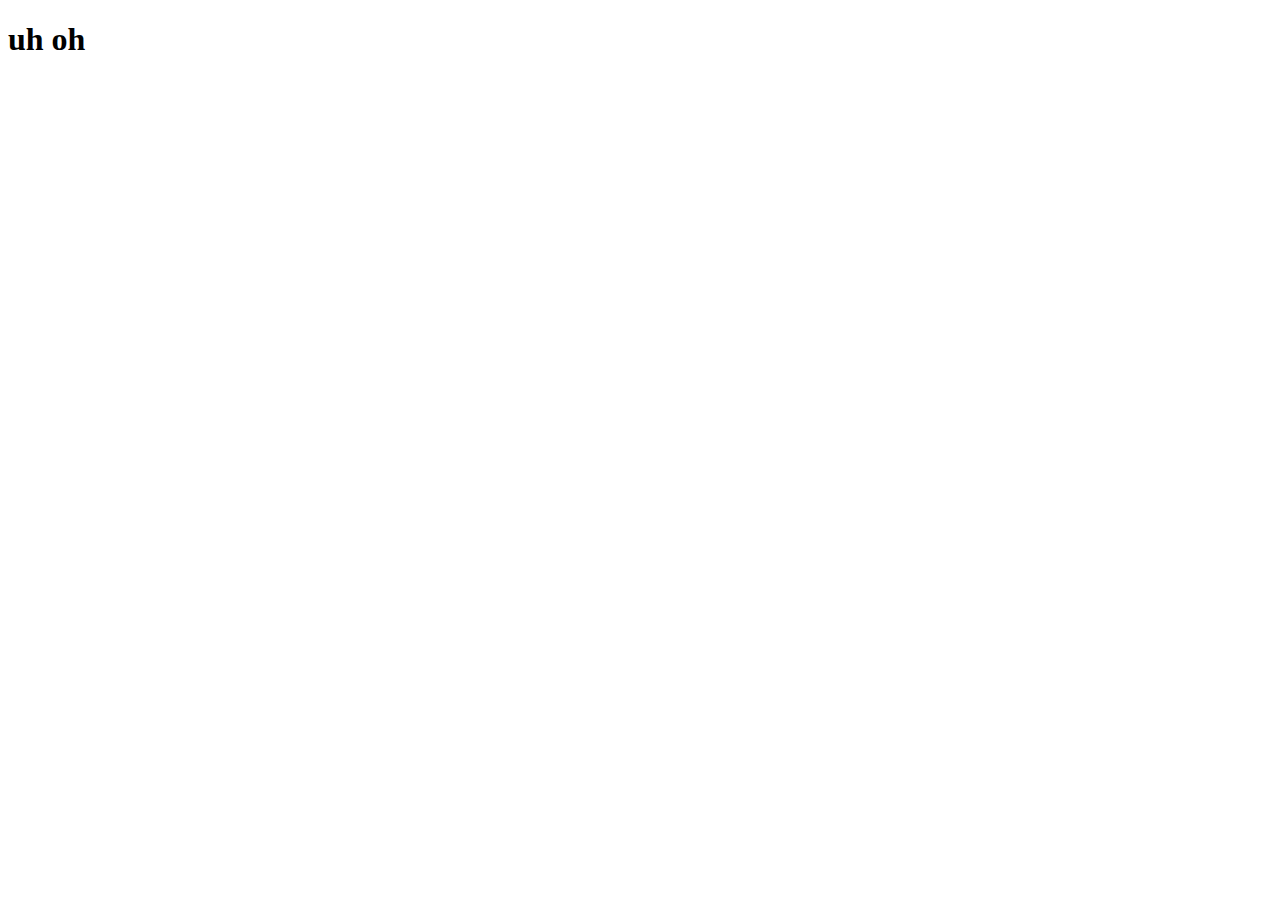
==== index.html @ 839f4eb4 "min första comitt" ====
<!DOCTYPE html>
<html lang="en">
<head>
    <meta charset="UTF-8">
    <meta name="viewport" content="width=device-width, initial-scale=1.0">
    <title>Document</title>
</head>
<body>
    <h1>uh oh</h1>
</body>
</html>
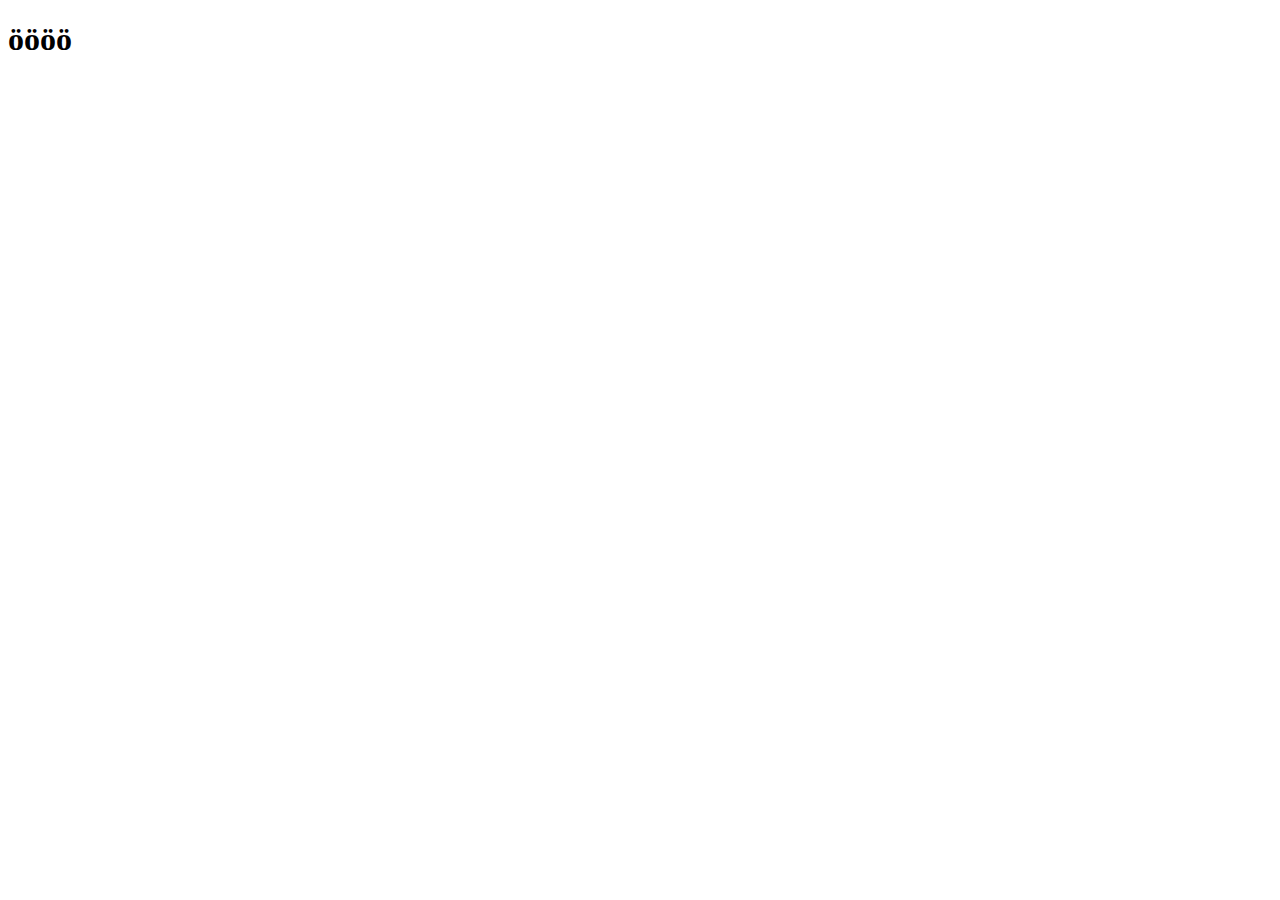
==== commit d0c7f247: "Update index.html" ====
--- a/index.html
+++ b/index.html
@@ -6,6 +6,6 @@
     <title>Document</title>
 </head>
 <body>
-    <h1>uh oh</h1>
+    <h1>öööö</h1>
 </body>
 </html>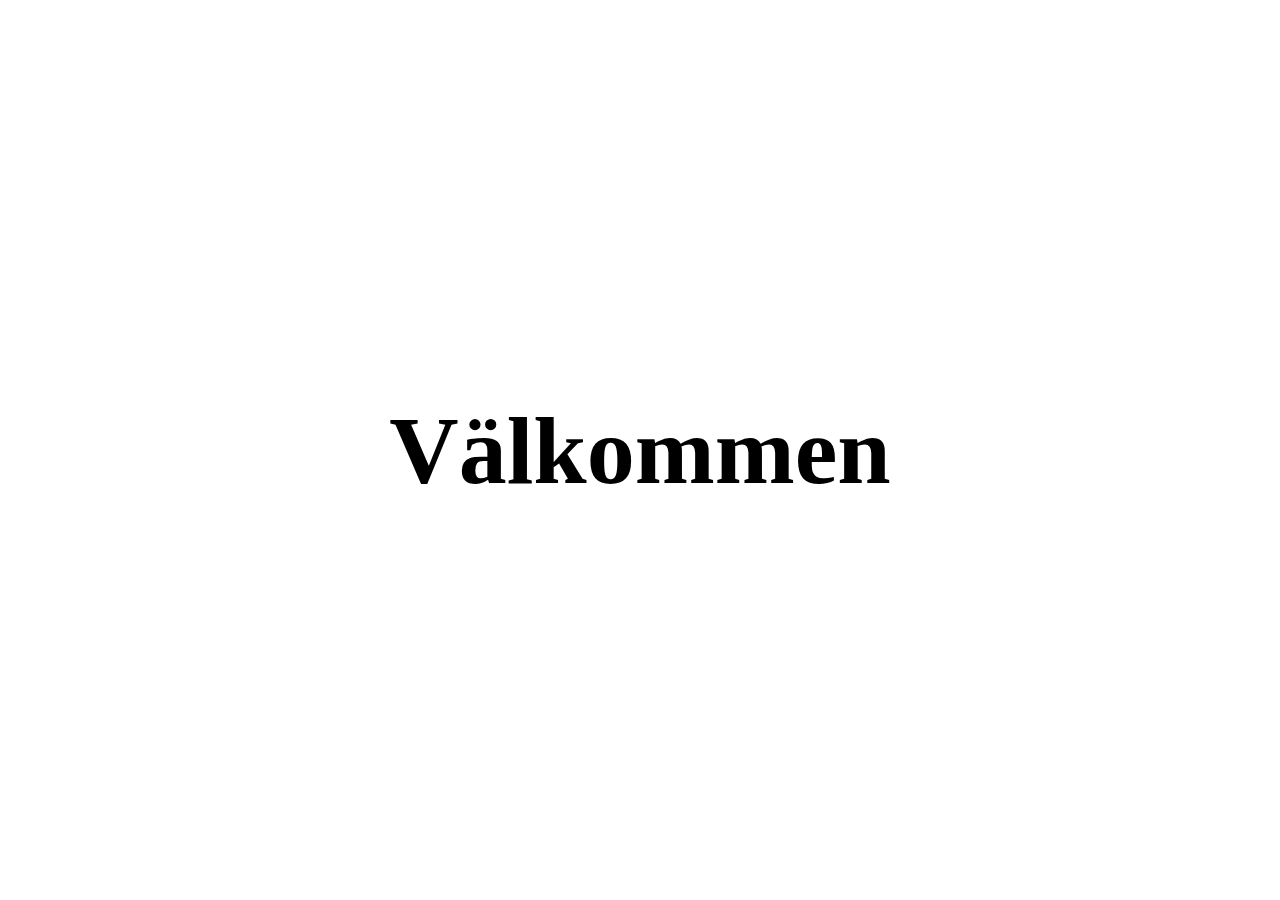
==== commit f67857db: "HALO" ====
--- a/index.html
+++ b/index.html
@@ -4,8 +4,15 @@
     <meta charset="UTF-8">
     <meta name="viewport" content="width=device-width, initial-scale=1.0">
     <title>Document</title>
+    <link rel="stylesheet" href="style.css">
 </head>
 <body>
-    <h1>öööö</h1>
+
+    <div class="box">
+        <h1>Välkommen</h1>
+        
+
+    </div>
+    
 </body>
 </html>--- a/style.css
+++ b/style.css
@@ -0,0 +1,14 @@
+body{
+    margin: 0;
+}
+.box{
+    width: 100vw;
+    height: 100vh;
+    display: flex;
+    justify-content: center;
+    align-items: center;
+    flex-direction: column;
+}
+h1{
+    font-size: 6rem;
+}